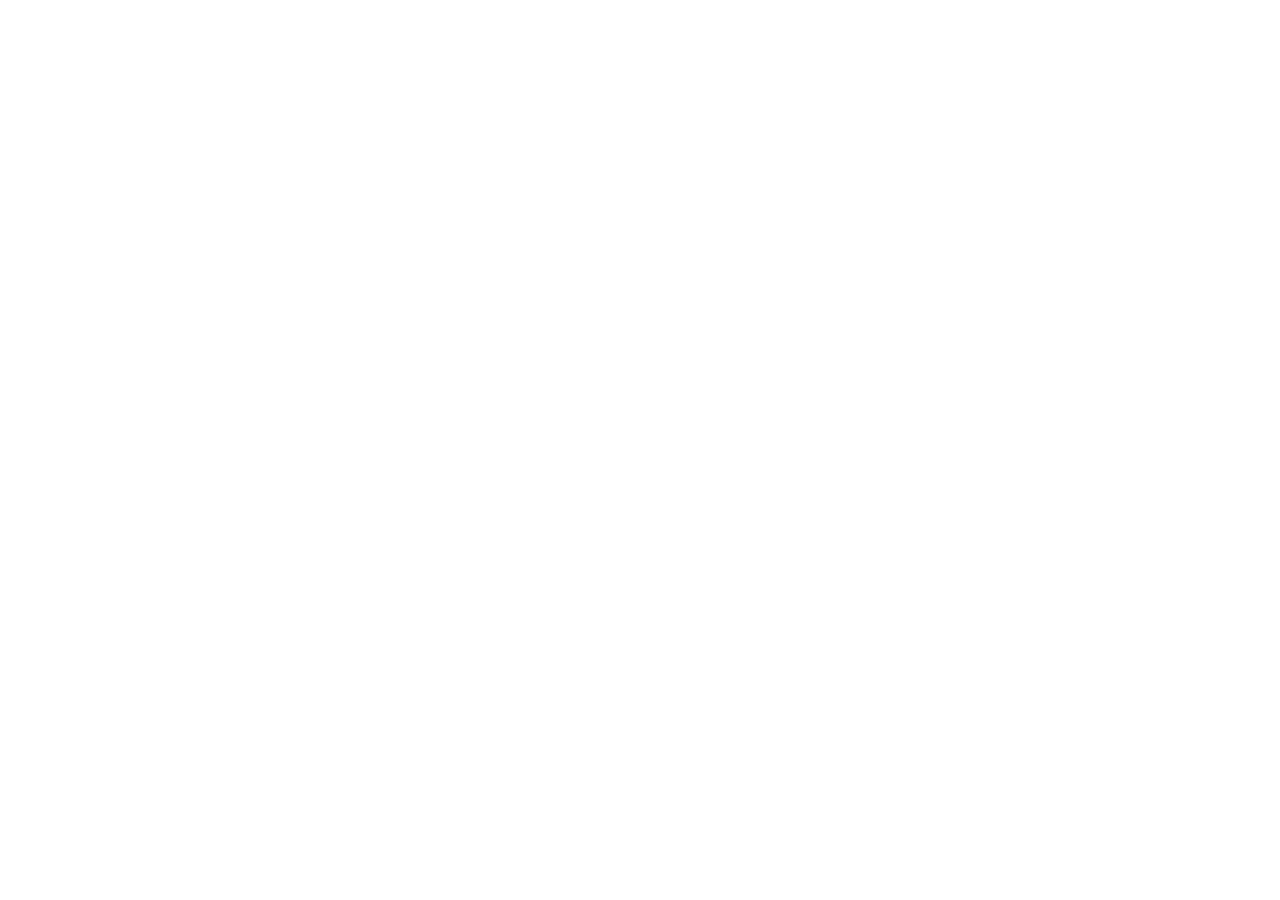
==== exam.html @ d1e2aab0 "Add files via upload" ====
<!DOCTYPE html>
<html lang="en">
<head>
  <meta charset="UTF-8">
  <meta name="viewport" content="width=device-width, initial-scale=1.0">
  <title>Take Exam</title>
  <link rel="stylesheet" href="style.css">
</head>
<body>
  <h1 id="exam-title"></h1>
  <form id="exam-form"></form>
  <div id="result"></div>
  <script src="script.js"></script>
</body>
</html>
---- style.css ----
body {
  font-family: sans-serif;
  margin: 2rem;
}
input, button, textarea {
  margin-top: 0.5rem;
  display: block;
  width: 100%;
  max-width: 500px;
}
h1 {
  color: #333;
}
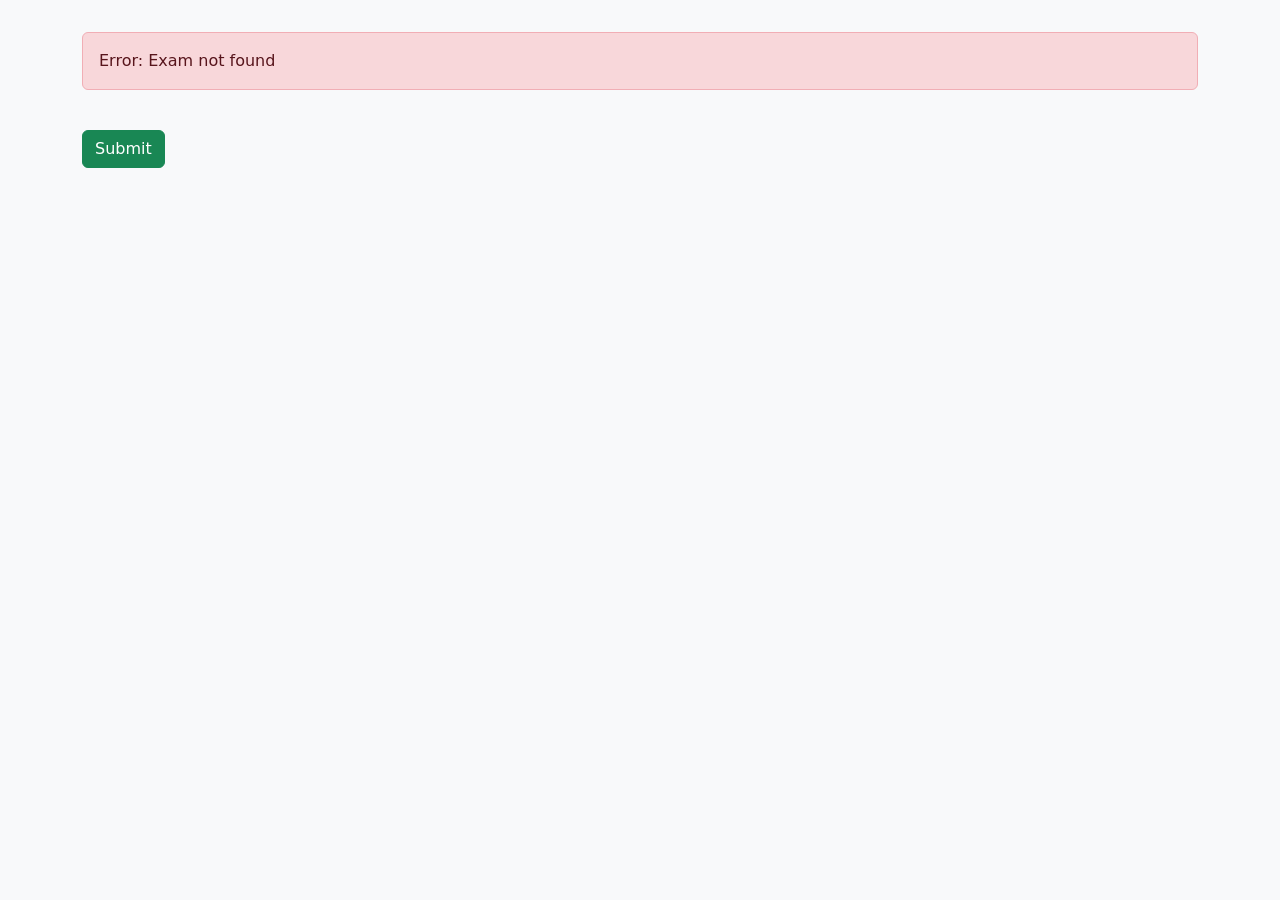
==== commit 28e67293: "Update exam.html" ====
--- a/exam.html
+++ b/exam.html
@@ -1,15 +1,125 @@
 <!DOCTYPE html>
 <html lang="en">
 <head>
-  <meta charset="UTF-8">
-  <meta name="viewport" content="width=device-width, initial-scale=1.0">
-  <title>Take Exam</title>
-  <link rel="stylesheet" href="style.css">
+  <meta charset="UTF-8" />
+  <meta name="viewport" content="width=device-width, initial-scale=1.0"/>
+  <title>Exam</title>
+  <link href="https://cdn.jsdelivr.net/npm/bootstrap@5.3.0/dist/css/bootstrap.min.css" rel="stylesheet">
+  <style>
+    .question-card { margin-bottom: 1.5rem; }
+  </style>
 </head>
-<body>
-  <h1 id="exam-title"></h1>
-  <form id="exam-form"></form>
-  <div id="result"></div>
-  <script src="script.js"></script>
+<body class="bg-light">
+<div class="container py-4">
+  <h2 id="examTitle"></h2>
+  <div id="examContainer"></div>
+  <button class="btn btn-success mt-4" onclick="submitExam()">Submit</button>
+  <div id="result" class="mt-3"></div>
+</div>
+
+<script>
+const urlParams = new URLSearchParams(window.location.search);
+const examId = urlParams.get('examId');
+let examData = null;
+
+fetch(`exams/${examId}.exm`)
+  .then(res => {
+    if (!res.ok) throw new Error("Exam not found");
+    return res.json();
+  })
+  .then(data => {
+    examData = data;
+    renderExam();
+  })
+  .catch(err => {
+    document.getElementById('examContainer').innerHTML = `<div class="alert alert-danger">Error: ${err.message}</div>`;
+  });
+
+function renderExam() {
+  document.getElementById("examTitle").innerText = examData.exam_name;
+  const container = document.getElementById("examContainer");
+  container.innerHTML = '';
+
+  examData.categories.forEach((cat, ci) => {
+    const catDiv = document.createElement('div');
+    catDiv.innerHTML = `<h4>${cat.name}</h4>`;
+    container.appendChild(catDiv);
+
+    cat.questions.forEach((q, qi) => {
+      const qDiv = document.createElement('div');
+      qDiv.className = 'card question-card';
+      qDiv.innerHTML = `<div class="card-body">
+        <p><strong>Q${qi + 1}:</strong> ${q.question}</p>
+        <div id="q-${ci}-${qi}"></div>
+      </div>`;
+      container.appendChild(qDiv);
+      renderInput(q, ci, qi);
+    });
+  });
+}
+
+function renderInput(q, ci, qi) {
+  const target = document.getElementById(`q-${ci}-${qi}`);
+  if (q.type === 'multiple_choice') {
+    q.options.forEach((opt, i) => {
+      const id = `q${ci}_${qi}_opt${i}`;
+      target.innerHTML += `
+        <div class="form-check">
+          <input class="form-check-input" type="radio" name="q${ci}_${qi}" id="${id}" value="${i}">
+          <label class="form-check-label" for="${id}">${opt}</label>
+        </div>`;
+    });
+  } else if (q.type === 'multiple_select') {
+    q.options.forEach((opt, i) => {
+      const id = `q${ci}_${qi}_opt${i}`;
+      target.innerHTML += `
+        <div class="form-check">
+          <input class="form-check-input" type="checkbox" name="q${ci}_${qi}" id="${id}" value="${i}">
+          <label class="form-check-label" for="${id}">${opt}</label>
+        </div>`;
+    });
+  } else if (q.type === 'short_answer') {
+    target.innerHTML += `<input class="form-control" type="text" name="q${ci}_${qi}">`;
+  } else if (q.type === 'true_false') {
+    ['True', 'False'].forEach((val, i) => {
+      const id = `q${ci}_${qi}_tf${i}`;
+      target.innerHTML += `
+        <div class="form-check">
+          <input class="form-check-input" type="radio" name="q${ci}_${qi}" id="${id}" value="${val === 'True'}">
+          <label class="form-check-label" for="${id}">${val}</label>
+        </div>`;
+    });
+  }
+  // You can add more types like essay, matching, etc., if needed
+}
+
+function submitExam() {
+  let score = 0, total = 0;
+  examData.categories.forEach((cat, ci) => {
+    cat.questions.forEach((q, qi) => {
+      total += q.points || 1;
+      const name = `q${ci}_${qi}`;
+      let correct = false;
+      if (q.type === 'multiple_choice') {
+        const selected = document.querySelector(`input[name="${name}"]:checked`);
+        correct = selected && parseInt(selected.value) === q.correct_option_index;
+      } else if (q.type === 'multiple_select') {
+        const selected = Array.from(document.querySelectorAll(`input[name="${name}"]:checked`)).map(i => parseInt(i.value));
+        correct = JSON.stringify(selected.sort()) === JSON.stringify((q.correct_option_indexes || []).sort());
+      } else if (q.type === 'short_answer') {
+        const input = document.querySelector(`input[name="${name}"]`);
+        correct = input && input.value.trim().toLowerCase() === q.correct_answer?.toLowerCase();
+      } else if (q.type === 'true_false') {
+        const selected = document.querySelector(`input[name="${name}"]:checked`);
+        correct = selected && (selected.value === String(q.correct_answer));
+      }
+      if (correct) score += q.points || 1;
+    });
+  });
+
+  document.getElementById("result").innerHTML = `
+    <div class="alert alert-info">Score: ${score} / ${total}</div>`;
+}
+</script>
 </body>
-</html>+</html>
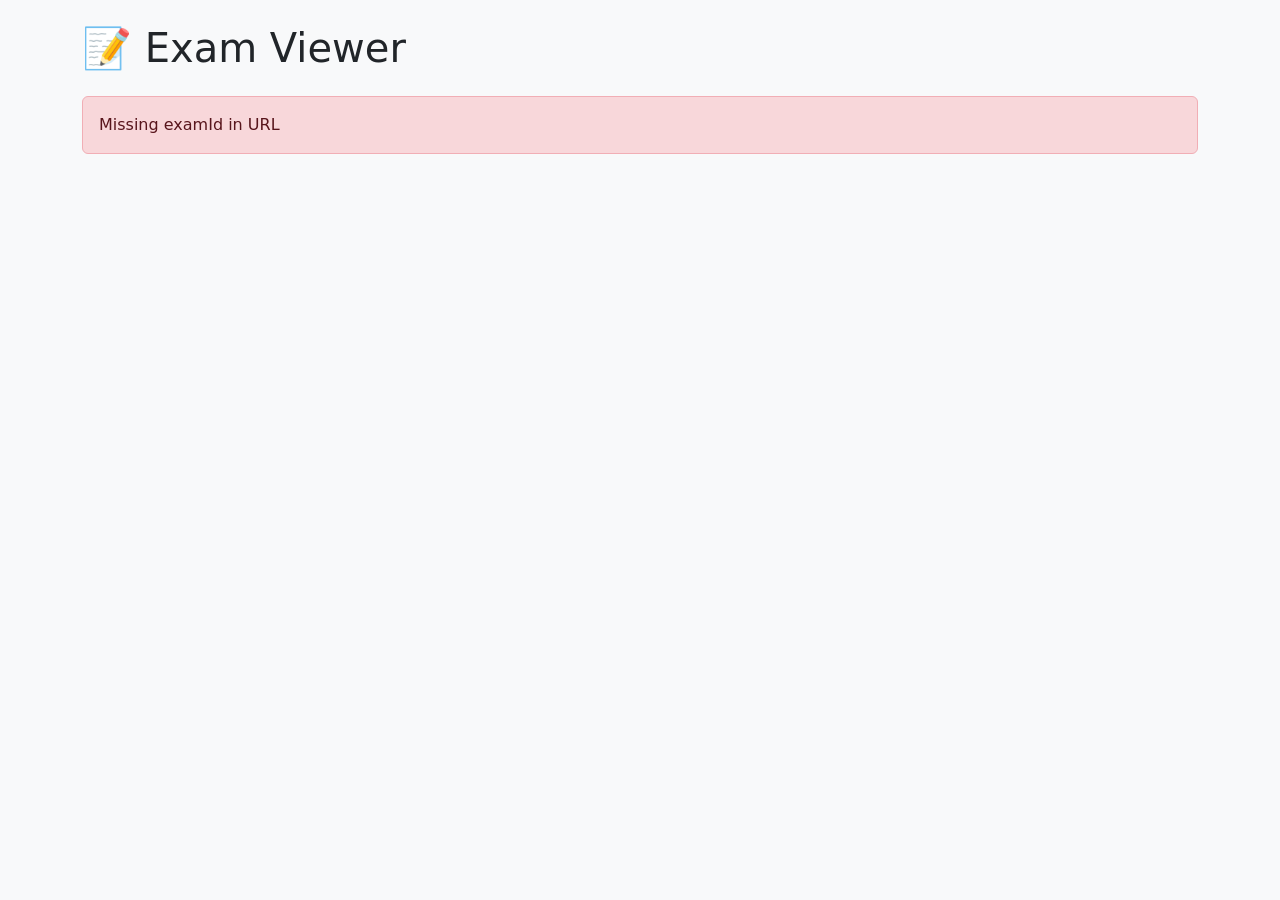
==== commit 58d607d3: "Update exam.html" ====
--- a/exam.html
+++ b/exam.html
@@ -6,120 +6,140 @@
   <title>Exam</title>
   <link href="https://cdn.jsdelivr.net/npm/bootstrap@5.3.0/dist/css/bootstrap.min.css" rel="stylesheet">
   <style>
-    .question-card { margin-bottom: 1.5rem; }
+    .blank-input { width: 80px; display: inline-block; margin: 0 5px; border-bottom: 1px solid #000; }
   </style>
 </head>
 <body class="bg-light">
-<div class="container py-4">
-  <h2 id="examTitle"></h2>
-  <div id="examContainer"></div>
-  <button class="btn btn-success mt-4" onclick="submitExam()">Submit</button>
-  <div id="result" class="mt-3"></div>
-</div>
+  <div class="container py-4">
+    <h1 class="mb-4">📝 Exam Viewer</h1>
+    <div id="examContainer"></div>
+  </div>
 
-<script>
-const urlParams = new URLSearchParams(window.location.search);
-const examId = urlParams.get('examId');
-let examData = null;
+  <script>
+    const urlParams = new URLSearchParams(window.location.search);
+    const examId = urlParams.get('examId');
 
-fetch(`exams/${examId}.exm`)
-  .then(res => {
-    if (!res.ok) throw new Error("Exam not found");
-    return res.json();
-  })
-  .then(data => {
-    examData = data;
-    renderExam();
-  })
-  .catch(err => {
-    document.getElementById('examContainer').innerHTML = `<div class="alert alert-danger">Error: ${err.message}</div>`;
-  });
+    if (!examId) {
+      document.getElementById('examContainer').innerHTML = '<div class="alert alert-danger">Missing examId in URL</div>';
+    } else {
+      fetch(`exams/${examId}.exm`)
+        .then(res => {
+          if (!res.ok) throw new Error('Exam not found');
+          return res.json();
+        })
+        .then(data => renderExam(data))
+        .catch(err => {
+          document.getElementById('examContainer').innerHTML = `<div class="alert alert-danger">${err.message}</div>`;
+        });
+    }
 
-function renderExam() {
-  document.getElementById("examTitle").innerText = examData.exam_name;
-  const container = document.getElementById("examContainer");
-  container.innerHTML = '';
+    function renderExam(exam) {
+      const container = document.getElementById('examContainer');
+      container.innerHTML = `
+        <h3>${exam.exam_name || 'Untitled Exam'}</h3>
+        <p><strong>Time Limit:</strong> ${exam.time_limit_minutes} minutes</p>
+      `;
 
-  examData.categories.forEach((cat, ci) => {
-    const catDiv = document.createElement('div');
-    catDiv.innerHTML = `<h4>${cat.name}</h4>`;
-    container.appendChild(catDiv);
+      exam.categories.forEach((cat, ci) => {
+        const catDiv = document.createElement('div');
+        catDiv.className = 'mb-4';
+        catDiv.innerHTML = `<h4>${cat.name}</h4>`;
+        
+        cat.questions.forEach((q, qi) => {
+          const qDiv = document.createElement('div');
+          qDiv.className = 'card mb-3';
+          qDiv.innerHTML = `<div class="card-header"><strong>Q${qi + 1}:</strong> ${renderQuestionText(q)}</div>`;
 
-    cat.questions.forEach((q, qi) => {
-      const qDiv = document.createElement('div');
-      qDiv.className = 'card question-card';
-      qDiv.innerHTML = `<div class="card-body">
-        <p><strong>Q${qi + 1}:</strong> ${q.question}</p>
-        <div id="q-${ci}-${qi}"></div>
-      </div>`;
-      container.appendChild(qDiv);
-      renderInput(q, ci, qi);
-    });
-  });
-}
+          const body = document.createElement('div');
+          body.className = 'card-body';
 
-function renderInput(q, ci, qi) {
-  const target = document.getElementById(`q-${ci}-${qi}`);
-  if (q.type === 'multiple_choice') {
-    q.options.forEach((opt, i) => {
-      const id = `q${ci}_${qi}_opt${i}`;
-      target.innerHTML += `
-        <div class="form-check">
-          <input class="form-check-input" type="radio" name="q${ci}_${qi}" id="${id}" value="${i}">
-          <label class="form-check-label" for="${id}">${opt}</label>
-        </div>`;
-    });
-  } else if (q.type === 'multiple_select') {
-    q.options.forEach((opt, i) => {
-      const id = `q${ci}_${qi}_opt${i}`;
-      target.innerHTML += `
-        <div class="form-check">
-          <input class="form-check-input" type="checkbox" name="q${ci}_${qi}" id="${id}" value="${i}">
-          <label class="form-check-label" for="${id}">${opt}</label>
-        </div>`;
-    });
-  } else if (q.type === 'short_answer') {
-    target.innerHTML += `<input class="form-control" type="text" name="q${ci}_${qi}">`;
-  } else if (q.type === 'true_false') {
-    ['True', 'False'].forEach((val, i) => {
-      const id = `q${ci}_${qi}_tf${i}`;
-      target.innerHTML += `
-        <div class="form-check">
-          <input class="form-check-input" type="radio" name="q${ci}_${qi}" id="${id}" value="${val === 'True'}">
-          <label class="form-check-label" for="${id}">${val}</label>
-        </div>`;
-    });
-  }
-  // You can add more types like essay, matching, etc., if needed
-}
+          switch (q.type) {
+            case 'multiple_choice':
+              q.options.forEach((opt, i) => {
+                const id = `q${ci}-${qi}-opt${i}`;
+                body.innerHTML += `
+                  <div class="form-check">
+                    <input class="form-check-input" type="radio" name="q${ci}-${qi}" id="${id}">
+                    <label class="form-check-label" for="${id}">${opt}</label>
+                  </div>`;
+              });
+              break;
 
-function submitExam() {
-  let score = 0, total = 0;
-  examData.categories.forEach((cat, ci) => {
-    cat.questions.forEach((q, qi) => {
-      total += q.points || 1;
-      const name = `q${ci}_${qi}`;
-      let correct = false;
-      if (q.type === 'multiple_choice') {
-        const selected = document.querySelector(`input[name="${name}"]:checked`);
-        correct = selected && parseInt(selected.value) === q.correct_option_index;
-      } else if (q.type === 'multiple_select') {
-        const selected = Array.from(document.querySelectorAll(`input[name="${name}"]:checked`)).map(i => parseInt(i.value));
-        correct = JSON.stringify(selected.sort()) === JSON.stringify((q.correct_option_indexes || []).sort());
-      } else if (q.type === 'short_answer') {
-        const input = document.querySelector(`input[name="${name}"]`);
-        correct = input && input.value.trim().toLowerCase() === q.correct_answer?.toLowerCase();
-      } else if (q.type === 'true_false') {
-        const selected = document.querySelector(`input[name="${name}"]:checked`);
-        correct = selected && (selected.value === String(q.correct_answer));
+            case 'multiple_select':
+              q.options.forEach((opt, i) => {
+                const id = `q${ci}-${qi}-opt${i}`;
+                body.innerHTML += `
+                  <div class="form-check">
+                    <input class="form-check-input" type="checkbox" name="q${ci}-${qi}" id="${id}">
+                    <label class="form-check-label" for="${id}">${opt}</label>
+                  </div>`;
+              });
+              break;
+
+            case 'short_answer':
+              body.innerHTML += `<input type="text" class="form-control" placeholder="Your answer">`;
+              break;
+
+            case 'true_false':
+              body.innerHTML += `
+                <div class="form-check">
+                  <input class="form-check-input" type="radio" name="q${ci}-${qi}" id="tf-true-${ci}-${qi}">
+                  <label class="form-check-label" for="tf-true-${ci}-${qi}">True</label>
+                </div>
+                <div class="form-check">
+                  <input class="form-check-input" type="radio" name="q${ci}-${qi}" id="tf-false-${ci}-${qi}">
+                  <label class="form-check-label" for="tf-false-${ci}-${qi}">False</label>
+                </div>`;
+              break;
+
+            case 'fill_in_blank':
+              body.innerHTML += renderFillInBlank(q);
+              break;
+
+            case 'matching':
+              q.pairs.forEach((pair, i) => {
+                body.innerHTML += `
+                  <div class="mb-2">
+                    <strong>${pair.left}</strong>
+                    <select class="form-select mt-1">
+                      <option value="">Select match</option>
+                      ${q.pairs.map(p => `<option>${p.right}</option>`).join('')}
+                    </select>
+                  </div>`;
+              });
+              break;
+
+            case 'ordering':
+              q.options.forEach(opt => {
+                body.innerHTML += `
+                  <div class="mb-1">
+                    <input class="form-control" value="${opt}" readonly>
+                  </div>`;
+              });
+              break;
+
+            case 'essay':
+              body.innerHTML += `<textarea class="form-control" rows="5" placeholder="Write your essay (Max ${q.max_length_words} words)"></textarea>`;
+              break;
+
+            default:
+              body.innerHTML += `<em>Unknown question type</em>`;
+          }
+
+          qDiv.appendChild(body);
+          catDiv.appendChild(qDiv);
+        });
+
+        container.appendChild(catDiv);
+      });
+    }
+
+    function renderQuestionText(q) {
+      if (q.type === 'fill_in_blank') {
+        return q.question.replace(/\[\[(blank_\d+)\]\]/g, `<input type="text" class="blank-input" placeholder="...">`);
       }
-      if (correct) score += q.points || 1;
-    });
-  });
-
-  document.getElementById("result").innerHTML = `
-    <div class="alert alert-info">Score: ${score} / ${total}</div>`;
-}
-</script>
+      return q.question;
+    }
+  </script>
 </body>
 </html>
